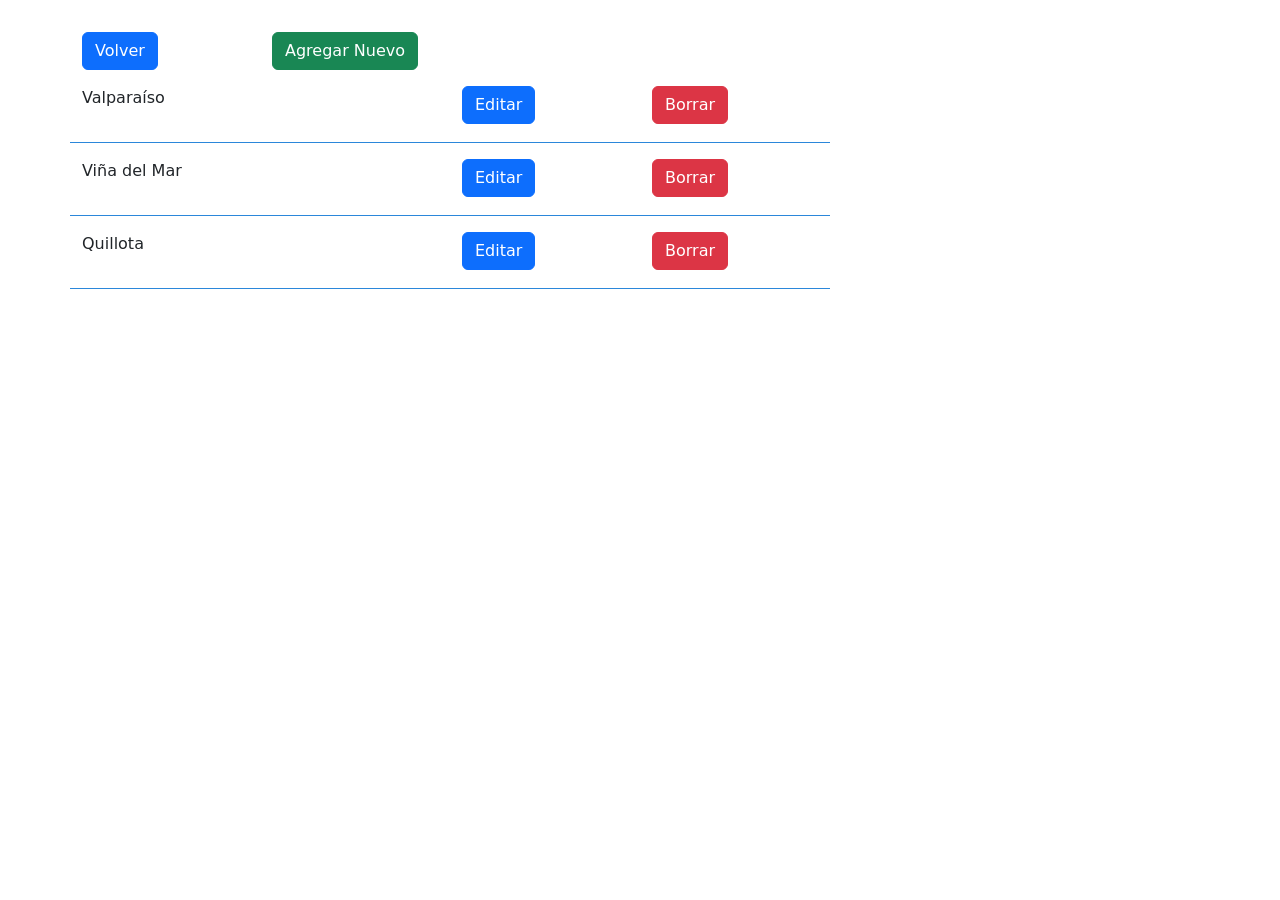
==== admin_gimnasios.html @ 47fb4c42 "build: admin pages" ====
<!DOCTYPE html>
<html lang="es">
<head>
	<meta charset="utf-8">
	<meta name="viewport" content="width=device-width, initial-scale=1">
	<title>Gimnasios</title>
	<link href="https://cdn.jsdelivr.net/npm/bootstrap@5.3.3/dist/css/bootstrap.min.css" rel="stylesheet" integrity="sha384-QWTKZyjpPEjISv5WaRU9OFeRpok6YctnYmDr5pNlyT2bRjXh0JMhjY6hW+ALEwIH" crossorigin="anonymous">

	<link rel="icon" href="https://cftpucv.cl/wp-content/uploads/2022/08/cropped-LOGO-isotipo-favicon-02-270x270.jpg" type="image/jpg">
	<link rel="stylesheet" href="https://cdn.jsdelivr.net/npm/bootstrap-icons@1.11.3/font/bootstrap-icons.min.css">
	<link rel="stylesheet" id="et-builder-googlefonts-cached-css" href="https://fonts.googleapis.com/css?family=Poppins:100,100italic,200,200italic,300,300italic,regular,italic,500,500italic,600,600italic,700,700italic,800,800italic,900,900italic&amp;subset=latin,latin-ext&amp;display=swap" type="text/css" media="all">
	<link rel="stylesheet" type="text/css" href="./css/styles_admin.css">
	
</head>
<body>

	<div class="container admin__container-adjust">
		<div class="row admin__list_item ">
			<div class="col-3 col-sm-2">
				<a class="btn btn-primary" href="/admin_main.html" >
					Volver
				</a>
			</div>
			<div class="col-6  col-sm-3">
				<a class="btn btn-success"  >
					Agregar Nuevo
				</a>
			</div>
				
		</div>
		<div class="row admin__list_item ">
			<div class="col-12 col-sm-4 admin__list_item__line">
				<p>Valparaíso</p>
			</div>
			<div class="col-3 col-sm-2 admin__list_item__line">
				<a class="btn btn-primary" href="/admin_gimnasios_editar.html" >
					  Editar
				</a>
			</div>
			<div class="col-3 col-sm-2 admin__list_item__line">
				<a class="btn btn-danger" >
					  Borrar
				</a>
			</div>
		</div>
		<div class="row admin__list_item ">
			<div class="col-12 col-sm-4 admin__list_item__line">
				<p>Viña del Mar</p>
			</div>
			<div class="col-3 col-sm-2 admin__list_item__line">
				<a class="btn btn-primary" href="/admin_gimnasios_editar.html" >
					  Editar
				</a>
			</div>
			<div class="col-3 col-sm-2 admin__list_item__line">
				<a class="btn btn-danger" >
					  Borrar
				</a>
			</div>
		</div>
		<div class="row admin__list_item ">
			<div class="col-12 col-sm-4 admin__list_item__line">
				<p>Quillota</p>
			</div>
			<div class="col-3 col-sm-2 admin__list_item__line">
				<a class="btn btn-primary" href="/admin_gimnasios_editar.html" >
					  Editar
				</a>
			</div>
			<div class="col-3 col-sm-2 admin__list_item__line">
				<a class="btn btn-danger" >
					  Borrar
				</a>
			</div>
		</div>
		
	</div>
	
	<script src="https://cdn.jsdelivr.net/npm/bootstrap@5.3.3/dist/js/bootstrap.bundle.min.js" integrity="sha384-YvpcrYf0tY3lHB60NNkmXc5s9fDVZLESaAA55NDzOxhy9GkcIdslK1eN7N6jIeHz" crossorigin="anonymous"></script>

	<script>
		
	</script>
</body>
</html>
---- css/styles_admin.css ----
.admin__container-adjust{
	margin-top: 2rem;
}

.admin__list_item {
	margin-bottom: 1rem;
	
}

.admin__list_item__line {
	padding-bottom: 1rem;
	border-bottom: 1px solid #2b87da;

}
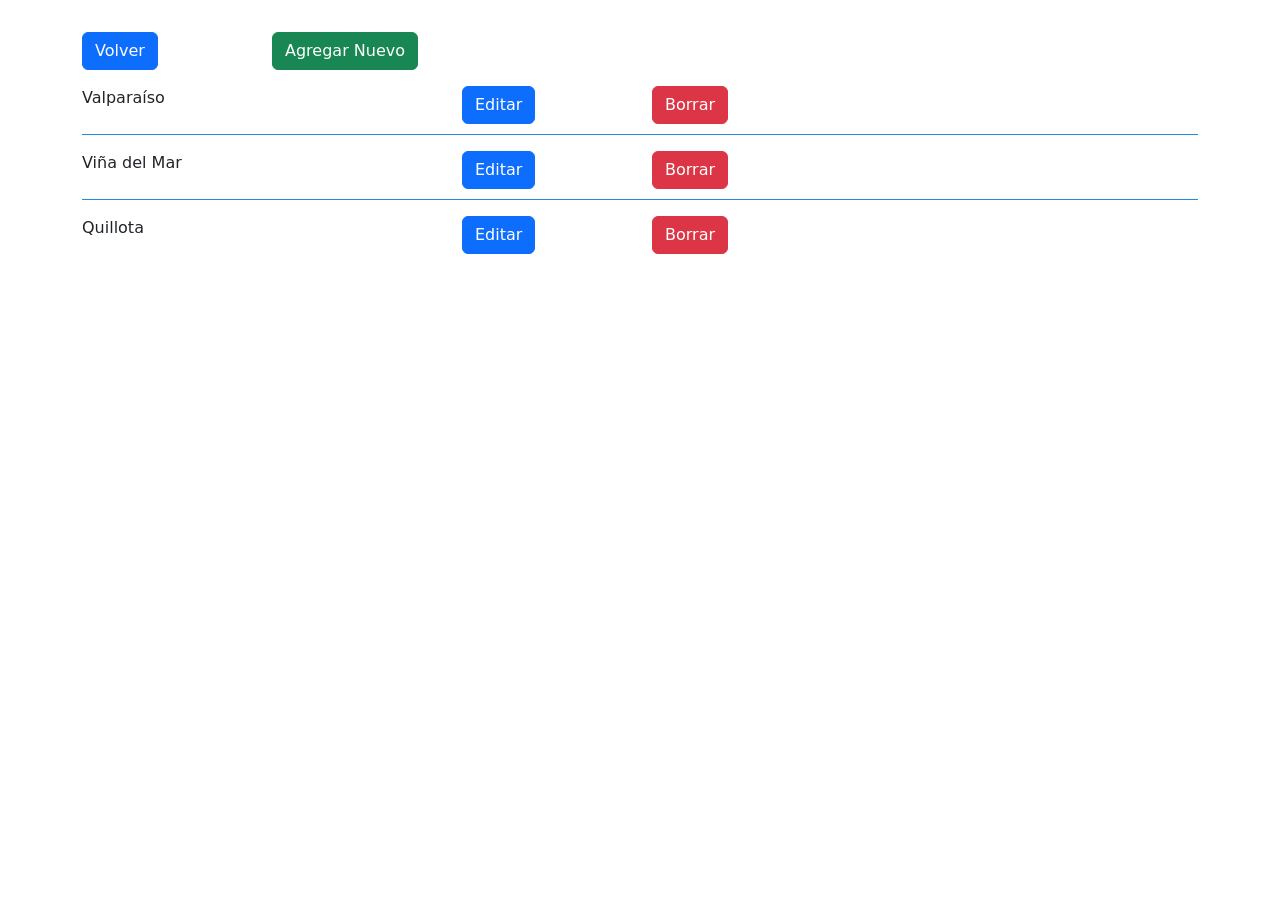
==== commit 75858f78: "build: first version for review" ====
--- a/admin_gimnasios.html
+++ b/admin_gimnasios.html
@@ -10,64 +10,67 @@
 	<link rel="stylesheet" href="https://cdn.jsdelivr.net/npm/bootstrap-icons@1.11.3/font/bootstrap-icons.min.css">
 	<link rel="stylesheet" id="et-builder-googlefonts-cached-css" href="https://fonts.googleapis.com/css?family=Poppins:100,100italic,200,200italic,300,300italic,regular,italic,500,500italic,600,600italic,700,700italic,800,800italic,900,900italic&amp;subset=latin,latin-ext&amp;display=swap" type="text/css" media="all">
 	<link rel="stylesheet" type="text/css" href="./css/styles_admin.css">
+	<link rel="stylesheet" type="text/css" href="./css/styles_admin_media.css">
 	
 </head>
 <body>
 
 	<div class="container admin__container-adjust">
-		<div class="row admin__list_item ">
-			<div class="col-3 col-sm-2">
+		<div class="row admin__list_item-upper-buttons">
+			<div class="col-4 col-sm-2">
 				<a class="btn btn-primary" href="/admin_main.html" >
 					Volver
 				</a>
 			</div>
-			<div class="col-6  col-sm-3">
+			<div class="col-7  col-sm-4 col-md-3">
 				<a class="btn btn-success"  >
 					Agregar Nuevo
 				</a>
 			</div>
 				
 		</div>
-		<div class="row admin__list_item ">
-			<div class="col-12 col-sm-4 admin__list_item__line">
+		<div class="row">
+			<div class="col-12 col-sm-4">
 				<p>Valparaíso</p>
 			</div>
-			<div class="col-3 col-sm-2 admin__list_item__line">
+			<div class="col-3 col-sm-2 ">
 				<a class="btn btn-primary" href="/admin_gimnasios_editar.html" >
 					  Editar
 				</a>
 			</div>
-			<div class="col-3 col-sm-2 admin__list_item__line">
+			<div class="col-3 col-sm-2 ">
 				<a class="btn btn-danger" >
 					  Borrar
 				</a>
 			</div>
 		</div>
-		<div class="row admin__list_item ">
-			<div class="col-12 col-sm-4 admin__list_item__line">
+		<div class="admin__separator"></div>
+		<div class="row ">
+			<div class="col-12 col-sm-4">
 				<p>Viña del Mar</p>
 			</div>
-			<div class="col-3 col-sm-2 admin__list_item__line">
+			<div class="col-3 col-sm-2 ">
 				<a class="btn btn-primary" href="/admin_gimnasios_editar.html" >
 					  Editar
 				</a>
 			</div>
-			<div class="col-3 col-sm-2 admin__list_item__line">
+			<div class="col-3 col-sm-2 ">
 				<a class="btn btn-danger" >
 					  Borrar
 				</a>
 			</div>
 		</div>
-		<div class="row admin__list_item ">
-			<div class="col-12 col-sm-4 admin__list_item__line">
+		<div class="admin__separator"></div>
+		<div class="row">
+			<div class="col-12 col-sm-4">
 				<p>Quillota</p>
 			</div>
-			<div class="col-3 col-sm-2 admin__list_item__line">
+			<div class="col-3 col-sm-2">
 				<a class="btn btn-primary" href="/admin_gimnasios_editar.html" >
 					  Editar
 				</a>
 			</div>
-			<div class="col-3 col-sm-2 admin__list_item__line">
+			<div class="col-3 col-sm-2">
 				<a class="btn btn-danger" >
 					  Borrar
 				</a>
--- a/css/styles_admin.css
+++ b/css/styles_admin.css
@@ -1,14 +1,15 @@
+.admin__separator{
+	width: 100%;
+	border-bottom: 1px solid #2b87da;
+	margin-top: 0.5rem;
+	margin-bottom: 1rem;
+}
+
 .admin__container-adjust{
 	margin-top: 2rem;
 }
 
-.admin__list_item {
+.admin__list_item-upper-buttons {
 	margin-bottom: 1rem;
 	
 }
-
-.admin__list_item__line {
-	padding-bottom: 1rem;
-	border-bottom: 1px solid #2b87da;
-
-}
--- a/css/styles_admin_media.css
+++ b/css/styles_admin_media.css
@@ -0,0 +1,4 @@
+@media (max-width: 576px) {
+  
+  
+}
